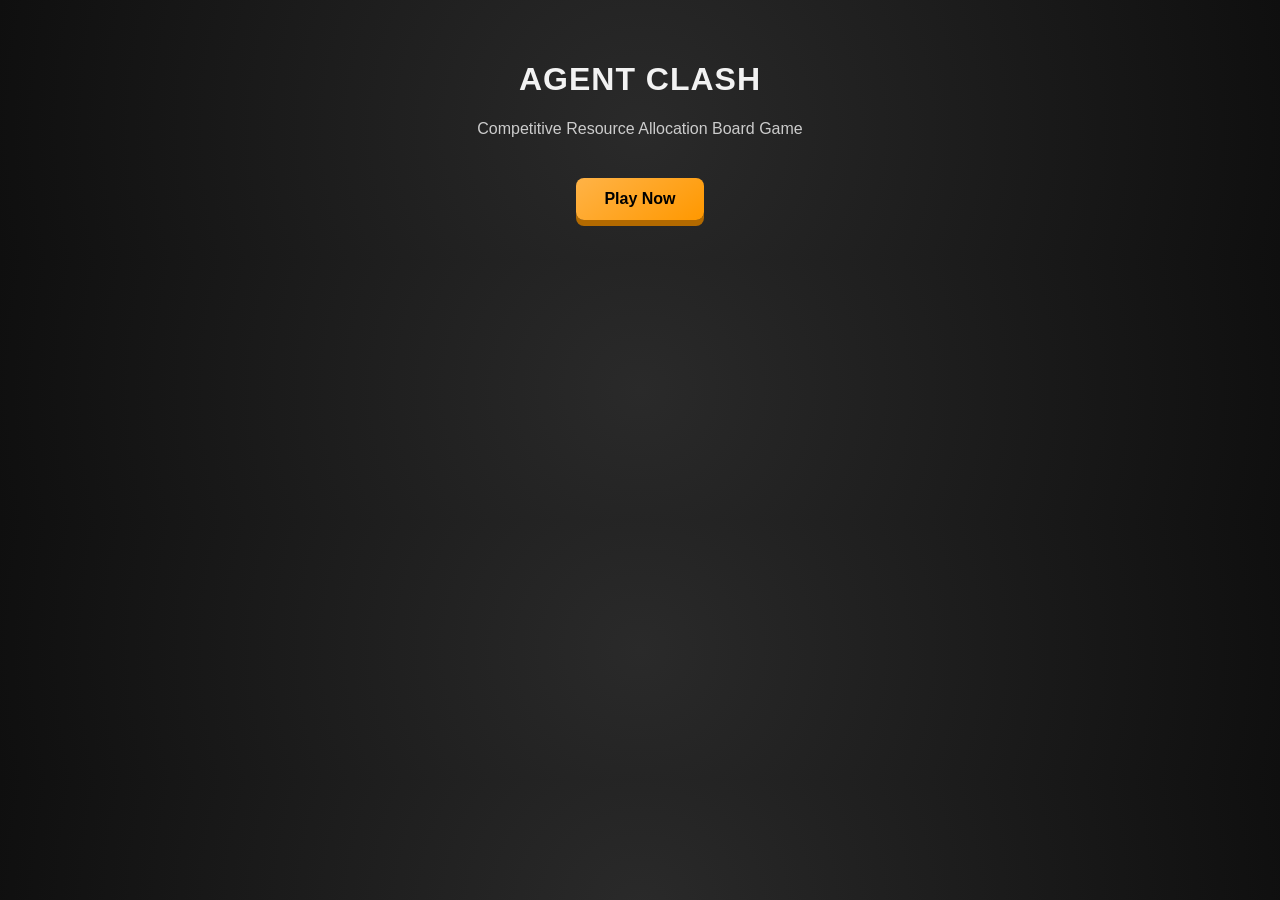
==== index.html @ 62a07ffe "Add Agent Clash website" ====
<!DOCTYPE html>
<html lang="en">
<head>
<meta charset="UTF-8">
<title>Agent Clash</title>

<style>
body {
    margin: 0;
    font-family: "Segoe UI", Arial, sans-serif;
    background: radial-gradient(circle, #2a2a2a, #0f0f0f);
    color: #f2f2f2;
}

.screen {
    display: none;
    max-width: 1000px;
    margin: auto;
    padding: 40px;
}

.active { display: block; }

h1, h2 {
    text-align: center;
    letter-spacing: 1px;
}

.subtitle {
    text-align: center;
    color: #ccc;
    margin-bottom: 40px;
}

button {
    background: linear-gradient(145deg, #ffb347, #ff9800);
    border: none;
    padding: 12px 28px;
    border-radius: 8px;
    font-size: 16px;
    font-weight: bold;
    cursor: pointer;
    box-shadow: 0 6px 0 #b36a00;
}

button:hover { transform: translateY(2px); box-shadow: 0 4px 0 #b36a00; }
button:active { transform: translateY(6px); box-shadow: none; }

.center { text-align: center; margin-top: 30px; }

.card {
    background: #1b1b1b;
    border-radius: 14px;
    padding: 22px;
    margin: 18px 0;
    box-shadow: inset 0 0 0 2px #333, 0 10px 25px rgba(0,0,0,0.6);
}

input {
    padding: 6px;
    border-radius: 6px;
    border: none;
    width: 90px;
}

.bar {
    height: 16px;
    background: #333;
    border-radius: 10px;
    overflow: hidden;
    margin: 8px 0 12px;
}

.fill {
    height: 100%;
    background: linear-gradient(90deg, #4caf50, #8bc34a);
}
</style>
</head>

<body>

<!-- HOME -->
<div id="home" class="screen active">
    <h1>AGENT CLASH</h1>
    <p class="subtitle">
        Competitive Resource Allocation Board Game
    </p>
    <div class="center">
        <button onclick="go('setup')">Play Now</button>
    </div>
</div>

<!-- SETUP -->
<div id="setup" class="screen">
    <h2>Game Setup</h2>
    <div class="card center">
        Players (1–5):
        <input id="players" type="number" min="1" max="5" value="2"><br><br>
        Rounds:
        <input id="rounds" type="number" min="1" max="10" value="5"><br><br>
        <button onclick="startGame()">Start Game</button>
    </div>
</div>

<!-- GAME -->
<div id="game" class="screen">
    <h2 id="roundTitle"></h2>
    <div id="gameArea"></div>
    <div class="center">
        <button onclick="endRound()">End Round</button>
    </div>
</div>

<!-- RESULT -->
<div id="result" class="screen">
    <h2>Final Results</h2>
    <div id="results"></div>
    <div class="center">
        <button onclick="go('home')">Play Again</button>
    </div>
</div>

<script>
let players, rounds, currentRound;
let resources = [], scores = [];
const multiplier = 1.5;

function go(id) {
    document.querySelectorAll('.screen').forEach(s => s.classList.remove('active'));
    document.getElementById(id).classList.add('active');
}

function startGame() {
    players = +playersInput.value;
    rounds = +roundsInput.value;
    currentRound = 1;
    resources = Array(players).fill(100);
    scores = Array(players).fill(0);
    renderRound();
    go('game');
}

const playersInput = document.getElementById("players");
const roundsInput = document.getElementById("rounds");

function renderRound() {
    roundTitle.innerText = "Round " + currentRound;
    gameArea.innerHTML = "";

    resources.forEach((r, i) => {
        const percent = Math.min((r / 200) * 100, 100);
        gameArea.innerHTML += `
        <div class="card">
            <strong>Player ${i + 1}</strong><br>
            Resources: ${r}
            <div class="bar">
                <div class="fill" style="width:${percent}%"></div>
            </div>
            Contribute:
            <input type="number" id="p${i}" min="0" max="${r}" value="0">
        </div>`;
    });
}

function endRound() {
    let pool = 0;
    for (let i = 0; i < players; i++) {
        let c = +document.getElementById(`p${i}`).value;
        c = Math.min(c, resources[i]);
        resources[i] -= c;
        pool += c;
    }

    pool = Math.floor(pool * multiplier);
    const share = Math.floor(pool / players);

    for (let i = 0; i < players; i++) {
        resources[i] += share;
        scores[i] += resources[i];
    }
    currentRound++;
    currentRound > rounds ? showResults() : renderRound();
}

function showResults() {
    results.innerHTML = "";
    const winner = scores.indexOf(Math.max(...scores)) + 1;

    scores.forEach((s, i) => {
        results.innerHTML += <div class="card">Player ${i + 1} Score: ${s}</div>;
    });

    results.innerHTML += <h3 class="center">🏆 Winner: Player ${winner}</h3>;
    go('result');
}
</script>

</body>
</html>
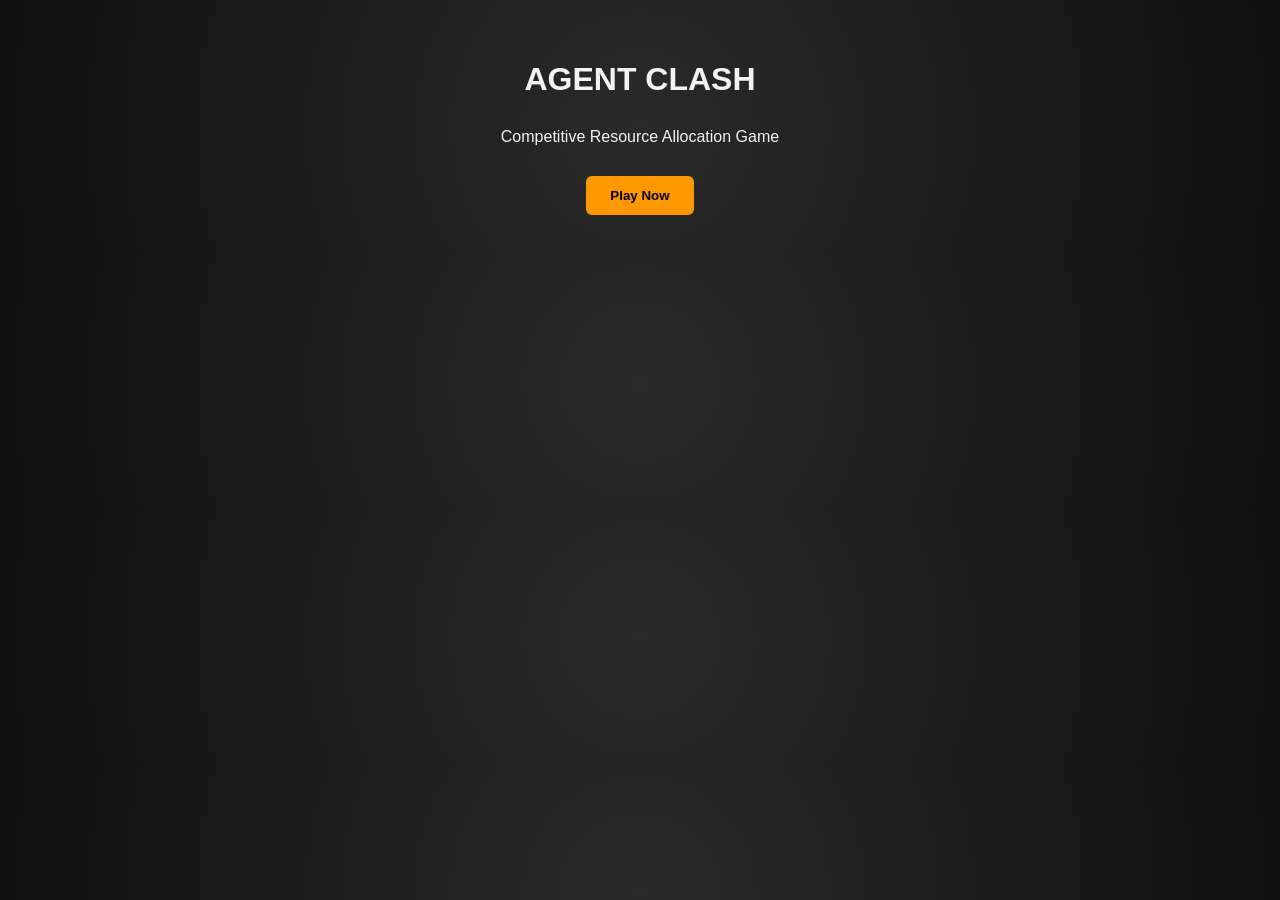
==== commit 7d79d8aa: "Fix JS navigation for GitHub Pages" ====
--- a/index.html
+++ b/index.html
@@ -7,91 +7,64 @@
 <style>
 body {
     margin: 0;
-    font-family: "Segoe UI", Arial, sans-serif;
+    font-family: Arial, sans-serif;
     background: radial-gradient(circle, #2a2a2a, #0f0f0f);
     color: #f2f2f2;
 }
 
 .screen {
     display: none;
-    max-width: 1000px;
+    max-width: 900px;
     margin: auto;
     padding: 40px;
 }
 
 .active { display: block; }
 
-h1, h2 {
-    text-align: center;
-    letter-spacing: 1px;
+h1, h2 { text-align: center; }
+
+button {
+    background: #ff9800;
+    border: none;
+    padding: 12px 24px;
+    border-radius: 6px;
+    font-weight: bold;
+    cursor: pointer;
 }
 
-.subtitle {
-    text-align: center;
-    color: #ccc;
-    margin-bottom: 40px;
+.card {
+    background: #1b1b1b;
+    padding: 20px;
+    border-radius: 10px;
+    margin: 15px 0;
 }
-
-button {
-    background: linear-gradient(145deg, #ffb347, #ff9800);
-    border: none;
-    padding: 12px 28px;
-    border-radius: 8px;
-    font-size: 16px;
-    font-weight: bold;
-    cursor: pointer;
-    box-shadow: 0 6px 0 #b36a00;
-}
-
-button:hover { transform: translateY(2px); box-shadow: 0 4px 0 #b36a00; }
-button:active { transform: translateY(6px); box-shadow: none; }
 
 .center { text-align: center; margin-top: 30px; }
 
-.card {
-    background: #1b1b1b;
-    border-radius: 14px;
-    padding: 22px;
-    margin: 18px 0;
-    box-shadow: inset 0 0 0 2px #333, 0 10px 25px rgba(0,0,0,0.6);
-}
-
-input {
-    padding: 6px;
-    border-radius: 6px;
-    border: none;
-    width: 90px;
-}
-
 .bar {
+    background: #333;
     height: 16px;
-    background: #333;
     border-radius: 10px;
     overflow: hidden;
-    margin: 8px 0 12px;
 }
 
 .fill {
+    background: #4caf50;
     height: 100%;
-    background: linear-gradient(90deg, #4caf50, #8bc34a);
 }
 </style>
 </head>
 
 <body>
 
-<!-- HOME -->
 <div id="home" class="screen active">
     <h1>AGENT CLASH</h1>
-    <p class="subtitle">
-        Competitive Resource Allocation Board Game
-    </p>
+    <p class="center">Competitive Resource Allocation Game</p>
     <div class="center">
-        <button onclick="go('setup')">Play Now</button>
+        <button type="button" id="playBtn">Play Now</button>
     </div>
 </div>
 
-<!-- SETUP -->
 <div id="setup" class="screen">
     <h2>Game Setup</h2>
     <div class="card center">
@@ -99,101 +72,109 @@
         <input id="players" type="number" min="1" max="5" value="2"><br><br>
         Rounds:
         <input id="rounds" type="number" min="1" max="10" value="5"><br><br>
-        <button onclick="startGame()">Start Game</button>
+        <button type="button" id="startBtn">Start Game</button>
     </div>
 </div>
 
-<!-- GAME -->
 <div id="game" class="screen">
     <h2 id="roundTitle"></h2>
     <div id="gameArea"></div>
     <div class="center">
-        <button onclick="endRound()">End Round</button>
+        <button type="button" id="endRoundBtn">End Round</button>
     </div>
 </div>
 
-<!-- RESULT -->
 <div id="result" class="screen">
     <h2>Final Results</h2>
     <div id="results"></div>
     <div class="center">
-        <button onclick="go('home')">Play Again</button>
+        <button type="button" id="againBtn">Play Again</button>
     </div>
 </div>
 
 <script>
-let players, rounds, currentRound;
-let resources = [], scores = [];
-const multiplier = 1.5;
+document.addEventListener("DOMContentLoaded", () => {
 
-function go(id) {
-    document.querySelectorAll('.screen').forEach(s => s.classList.remove('active'));
-    document.getElementById(id).classList.add('active');
-}
+    let players, rounds, currentRound;
+    let resources = [], scores = [];
+    const multiplier = 1.5;
 
-function startGame() {
-    players = +playersInput.value;
-    rounds = +roundsInput.value;
-    currentRound = 1;
-    resources = Array(players).fill(100);
-    scores = Array(players).fill(0);
-    renderRound();
-    go('game');
-}
+    const screens = document.querySelectorAll(".screen");
 
-const playersInput = document.getElementById("players");
-const roundsInput = document.getElementById("rounds");
-
-function renderRound() {
-    roundTitle.innerText = "Round " + currentRound;
-    gameArea.innerHTML = "";
-
-    resources.forEach((r, i) => {
-        const percent = Math.min((r / 200) * 100, 100);
-        gameArea.innerHTML += `
-        <div class="card">
-            <strong>Player ${i + 1}</strong><br>
-            Resources: ${r}
-            <div class="bar">
-                <div class="fill" style="width:${percent}%"></div>
-            </div>
-            Contribute:
-            <input type="number" id="p${i}" min="0" max="${r}" value="0">
-        </div>`;
-    });
-}
-
-function endRound() {
-    let pool = 0;
-    for (let i = 0; i < players; i++) {
-        let c = +document.getElementById(`p${i}`).value;
-        c = Math.min(c, resources[i]);
-        resources[i] -= c;
-        pool += c;
+    function go(id) {
+        screens.forEach(s => s.classList.remove("active"));
+        document.getElementById(id).classList.add("active");
     }
 
-    pool = Math.floor(pool * multiplier);
-    const share = Math.floor(pool / players);
+    document.getElementById("playBtn").onclick = () => go("setup");
 
-    for (let i = 0; i < players; i++) {
-        resources[i] += share;
-        scores[i] += resources[i];
+    document.getElementById("startBtn").onclick = () => {
+        players = +document.getElementById("players").value;
+        rounds = +document.getElementById("rounds").value;
+        currentRound = 1;
+        resources = Array(players).fill(100);
+        scores = Array(players).fill(0);
+        renderRound();
+        go("game");
+    };
+
+    document.getElementById("endRoundBtn").onclick = endRound;
+    document.getElementById("againBtn").onclick = () => go("home");
+
+    function renderRound() {
+        document.getElementById("roundTitle").innerText = "Round " + currentRound;
+        const area = document.getElementById("gameArea");
+        area.innerHTML = "";
+
+        resources.forEach((r, i) => {
+            const percent = Math.min((r / 200) * 100, 100);
+            area.innerHTML += `
+                <div class="card">
+                    Player ${i + 1} | Resources: ${r}
+                    <div class="bar">
+                        <div class="fill" style="width:${percent}%"></div>
+                    </div>
+                    Contribute:
+                    <input type="number" id="p${i}" min="0" max="${r}" value="0">
+                </div>
+            `;
+        });
     }
-    currentRound++;
-    currentRound > rounds ? showResults() : renderRound();
-}
 
-function showResults() {
-    results.innerHTML = "";
-    const winner = scores.indexOf(Math.max(...scores)) + 1;
+    function endRound() {
+        let pool = 0;
 
-    scores.forEach((s, i) => {
-        results.innerHTML += <div class="card">Player ${i + 1} Score: ${s}</div>;
-    });
+        for (let i = 0; i < players; i++) {
+            let c = +document.getElementById(`p${i}`).value;
+            c = Math.min(c, resources[i]);
+            resources[i] -= c;
+            pool += c;
+        }
 
-    results.innerHTML += <h3 class="center">🏆 Winner: Player ${winner}</h3>;
-    go('result');
-}
+        pool = Math.floor(pool * multiplier);
+        const share = Math.floor(pool / players);
+
+        for (let i = 0; i < players; i++) {
+            resources[i] += share;
+            scores[i] += resources[i];
+        }
+
+        currentRound++;
+        currentRound > rounds ? showResults() : renderRound();
+    }
+    function showResults() {
+        const res = document.getElementById("results");
+        res.innerHTML = "";
+        const winner = scores.indexOf(Math.max(...scores)) + 1;
+
+        scores.forEach((s, i) => {
+            res.innerHTML += <div class="card">Player ${i + 1}: ${s}</div>;
+        });
+
+        res.innerHTML += <h3 class="center">🏆 Winner: Player ${winner}</h3>;
+        go("result");
+    }
+});
 </script>
 
 </body>
